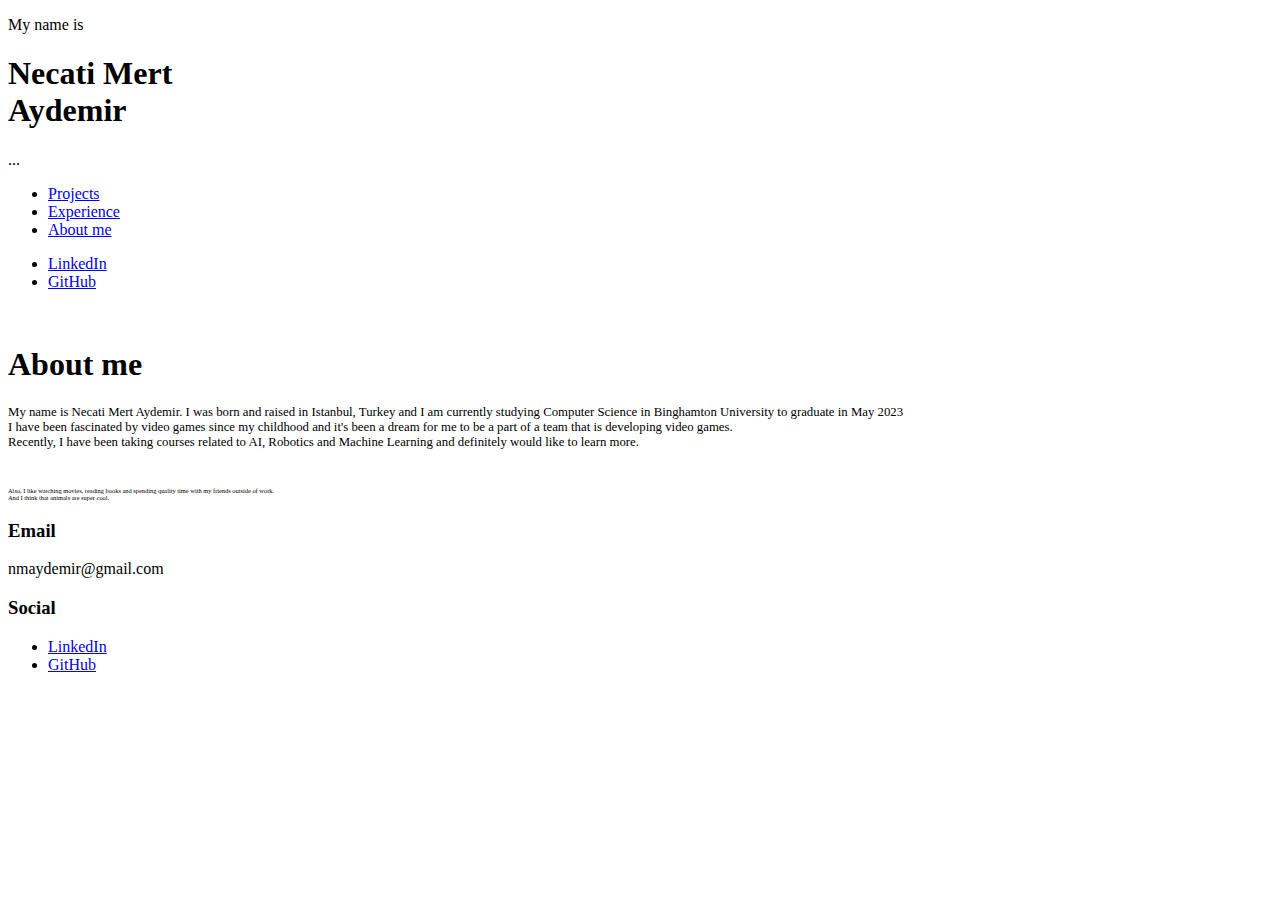
==== about_me.html @ 97d245dd "Google tags added for analytics" ====
<!DOCTYPE HTML>
<!--
	Massively by HTML5 UP
	html5up.net | @ajlkn
	Free for personal and commercial use under the CCA 3.0 license (html5up.net/license)
-->
<html>
	<head>
		<title>Mert's Portfolio</title>
		<meta charset="utf-8" />
		<meta name="viewport" content="width=device-width, initial-scale=1, user-scalable=no" />
		<link rel="stylesheet" href="assets/css/main.css" />
		<noscript><link rel="stylesheet" href="assets/css/noscript.css" /></noscript>
	</head>

	<!-- Google tag (gtag.js) -->
	<script async src="https://www.googletagmanager.com/gtag/js?id=G-XZFZE9ZTQ1"></script>
	<script>
		window.dataLayer = window.dataLayer || [];
		function gtag(){dataLayer.push(arguments);}
		gtag('js', new Date());

		gtag('config', 'G-XZFZE9ZTQ1');
	</script>
	
	<body class="is-preload">

		<!-- Wrapper -->
			<div id="wrapper" class="fade-in">

				<!-- Intro -->
					<div id="intro">
						<p>My name is</p>
						<h1>Necati Mert<br />
						Aydemir</h1>
						<p>...</p>
					</div>

				<!-- Header 
					<header id="header">
						<a href="index.html" class="logo">Yo</a>
					</header>-->

				<!-- Nav -->
					<nav id="nav">
						<ul class="links">
							<li><a href="index.html">Projects</a></li>
							<li><a href="experience.html">Experience</a></li>
							<li class="active"><a href="about_me.html">About me</a></li>
						</ul>
						<ul class="icons">
							<li><a href="https://www.linkedin.com/in/necati-mert-aydemir-0576a6219/" target="_blank" rel="noreferrer noopener" class="icon brands fa-linkedin"><span class="label">LinkedIn</span></a></li>
							<li><a href="https://github.com/neccuo" target="_blank" rel="noreferrer noopener" class="icon brands fa-github"><span class="label">GitHub</span></a></li>
						</ul>
					</nav>

				<!-- Main -->
					<div id="main">

						<!-- Featured Post -->
							<article class="post featured">
								<a class="image"><img src="images/neco.jpg" style="border-radius: 10%;" alt="" /></a>
								<header class="major">
									<h1>About me</h1>
									<p style="font-size: 0.80rem;">My name is Necati Mert Aydemir. I was born and raised in Istanbul, Turkey and I am currently studying Computer Science in Binghamton University to graduate in May 2023<br/>
									I have been fascinated by video games since my childhood and it's been a dream for me to be a part of a team that is developing video games. <br/>
									Recently, I have been taking courses related to AI, Robotics and Machine Learning and definitely would like to learn more.
									</p>
									<br/>
									<p style="font-size: 0.40rem;">Also, I like watching movies, reading books and spending quality time with my friends outside of work.<br/>
									And I think that animals are super cool.</p>
								</header>
							</article>
						<!-- Posts -->

						<!-- Footer 
							<footer>
								<div class="pagination">
									<a href="#" class="previous">Prev</a>
									<a href="#" class="page active">1</a>
									<a href="#" class="page">2</a>
									<a href="#" class="next">Next</a>
								</div>
							</footer>-->

					</div>

				<!-- Footer -->
					<footer id="footer">
						<section class="split contact">
							<section>
								<h3>Email</h3>
								<p><a>nmaydemir@gmail.com</a></p>
							</section>
							<section>
								<h3>Social</h3>
								<ul class="icons alt">
									<li><a href="https://www.linkedin.com/in/necati-mert-aydemir-0576a6219/" target="_blank" rel="noreferrer noopener" class="icon brands fa-linkedin"><span class="label">LinkedIn</span></a></li>
									<li><a href="https://github.com/neccuo" target="_blank" rel="noreferrer noopener" class="icon brands fa-github"><span class="label">GitHub</span></a></li>
								</ul>
							</section>
						</section>
					</footer>

			</div>

		<!-- Scripts -->
			<script src="assets/js/jquery.min.js"></script>
			<script src="assets/js/jquery.scrollex.min.js"></script>
			<script src="assets/js/jquery.scrolly.min.js"></script>
			<script src="assets/js/browser.min.js"></script>
			<script src="assets/js/breakpoints.min.js"></script>
			<script src="assets/js/util.js"></script>
			<script src="assets/js/main.js"></script>

	</body>
</html>
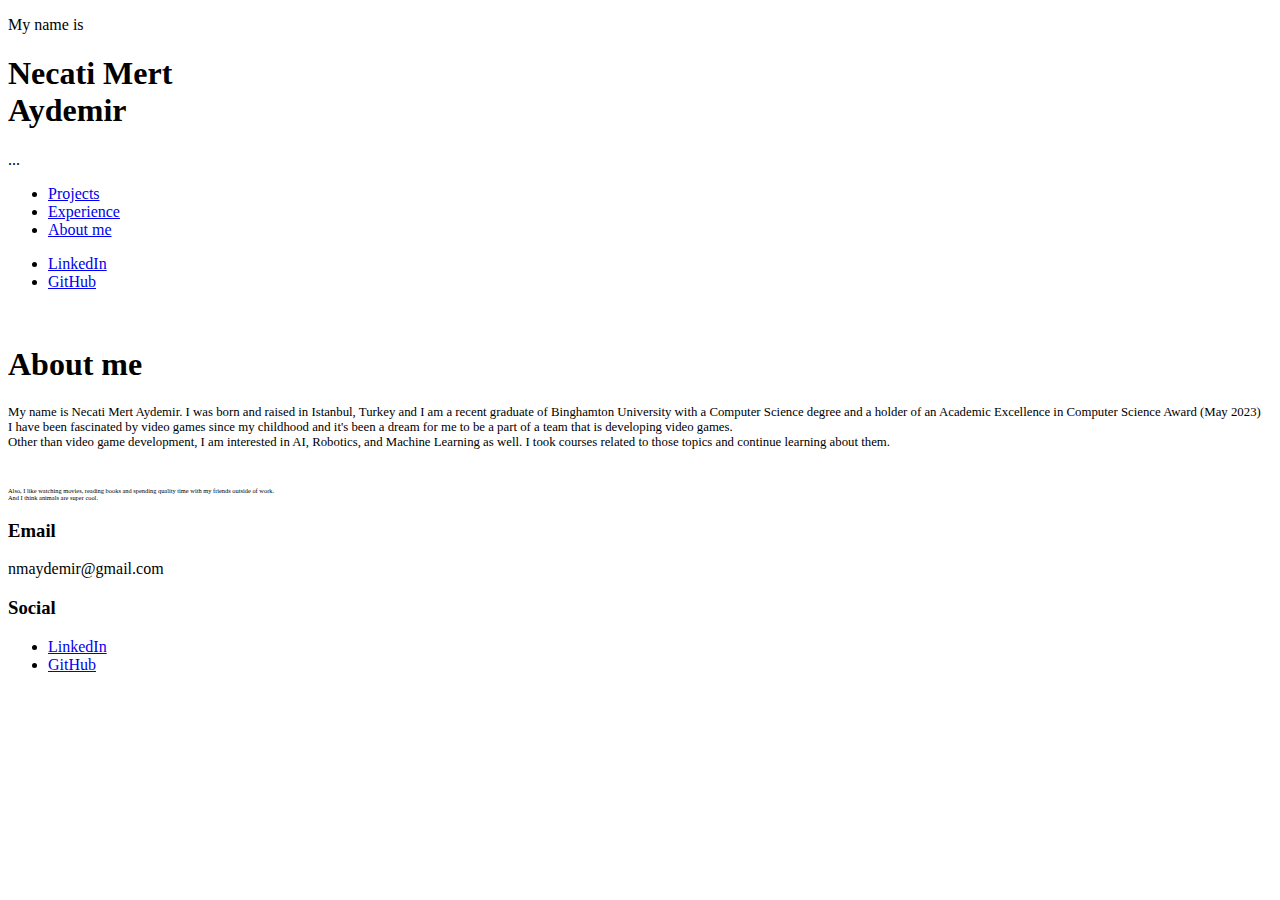
==== commit dddd1700: "text changes" ====
--- a/about_me.html
+++ b/about_me.html
@@ -6,7 +6,7 @@
 -->
 <html>
 	<head>
-		<title>Mert's Portfolio</title>
+		<title>About me</title>
 		<meta charset="utf-8" />
 		<meta name="viewport" content="width=device-width, initial-scale=1, user-scalable=no" />
 		<link rel="stylesheet" href="assets/css/main.css" />
@@ -62,13 +62,13 @@
 								<a class="image"><img src="images/neco.jpg" style="border-radius: 10%;" alt="" /></a>
 								<header class="major">
 									<h1>About me</h1>
-									<p style="font-size: 0.80rem;">My name is Necati Mert Aydemir. I was born and raised in Istanbul, Turkey and I am currently studying Computer Science in Binghamton University to graduate in May 2023<br/>
+									<p style="font-size: 0.80rem;">My name is Necati Mert Aydemir. I was born and raised in Istanbul, Turkey and I am a recent graduate of Binghamton University with a Computer Science degree and a holder of an Academic Excellence in Computer Science Award (May 2023)<br/>
 									I have been fascinated by video games since my childhood and it's been a dream for me to be a part of a team that is developing video games. <br/>
-									Recently, I have been taking courses related to AI, Robotics and Machine Learning and definitely would like to learn more.
+									Other than video game development, I am interested in AI, Robotics, and Machine Learning as well. I took courses related to those topics and continue learning about them.
 									</p>
 									<br/>
 									<p style="font-size: 0.40rem;">Also, I like watching movies, reading books and spending quality time with my friends outside of work.<br/>
-									And I think that animals are super cool.</p>
+									And I think animals are super cool.</p>
 								</header>
 							</article>
 						<!-- Posts -->
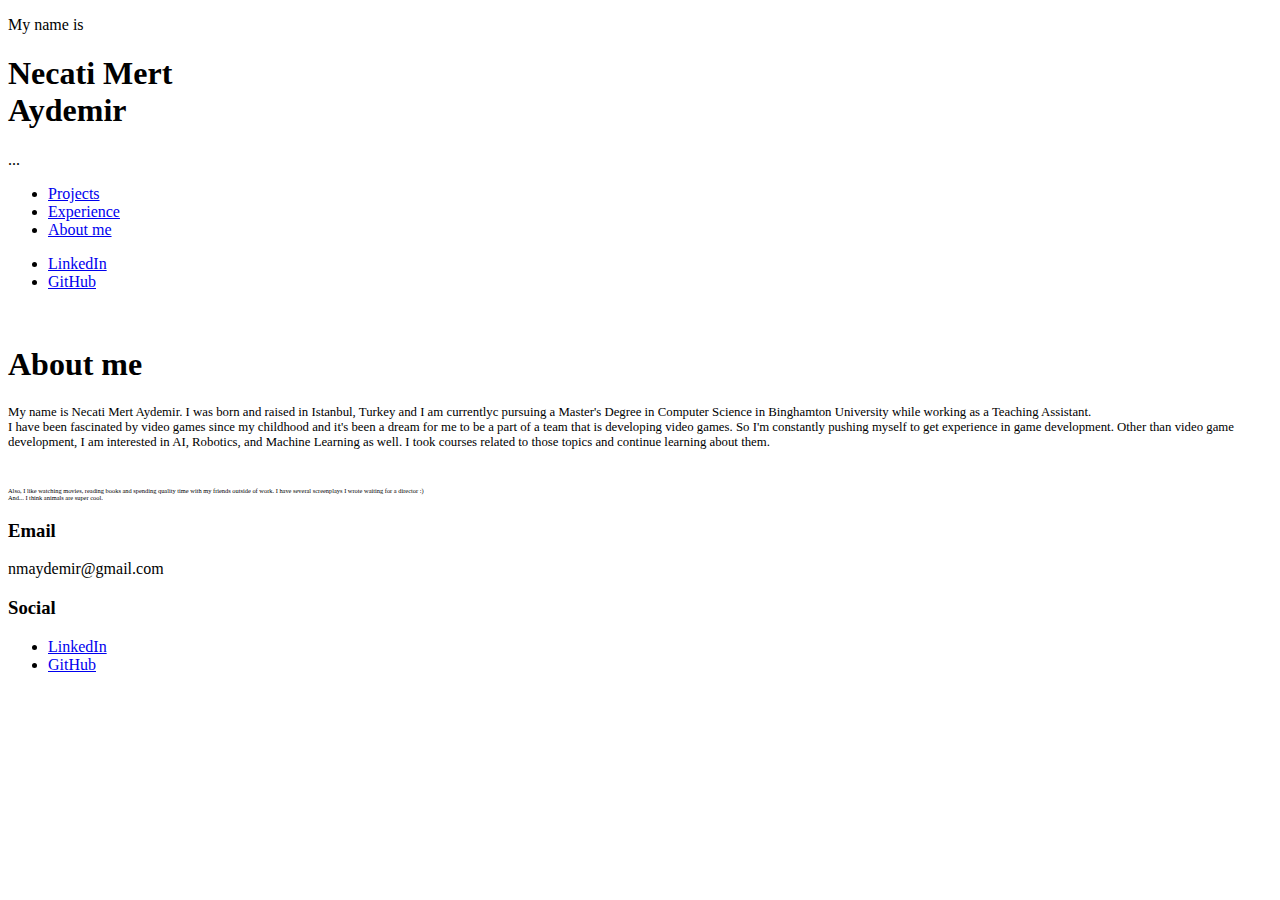
==== commit 27ddf7c7: "update" ====
--- a/about_me.html
+++ b/about_me.html
@@ -62,13 +62,14 @@
 								<a class="image"><img src="images/neco.jpg" style="border-radius: 10%;" alt="" /></a>
 								<header class="major">
 									<h1>About me</h1>
-									<p style="font-size: 0.80rem;">My name is Necati Mert Aydemir. I was born and raised in Istanbul, Turkey and I am a recent graduate of Binghamton University with a Computer Science degree and a holder of an Academic Excellence in Computer Science Award (May 2023)<br/>
-									I have been fascinated by video games since my childhood and it's been a dream for me to be a part of a team that is developing video games. <br/>
+									<p style="font-size: 0.80rem;">My name is Necati Mert Aydemir. I was born and raised in Istanbul, Turkey and I am currentlyc pursuing a Master's Degree in Computer Science in Binghamton University while working as a Teaching Assistant.<br/>
+									I have been fascinated by video games since my childhood and it's been a dream for me to be a part of a team that is developing video games. So I'm constantly pushing myself to get experience in game development.
 									Other than video game development, I am interested in AI, Robotics, and Machine Learning as well. I took courses related to those topics and continue learning about them.
 									</p>
+									
 									<br/>
-									<p style="font-size: 0.40rem;">Also, I like watching movies, reading books and spending quality time with my friends outside of work.<br/>
-									And I think animals are super cool.</p>
+									<p style="font-size: 0.40rem;">Also, I like watching movies, reading books and spending quality time with my friends outside of work. I have several screenplays I wrote waiting for a director :)<br/>
+									And... 	 I think animals are super cool.</p>
 								</header>
 							</article>
 						<!-- Posts -->
